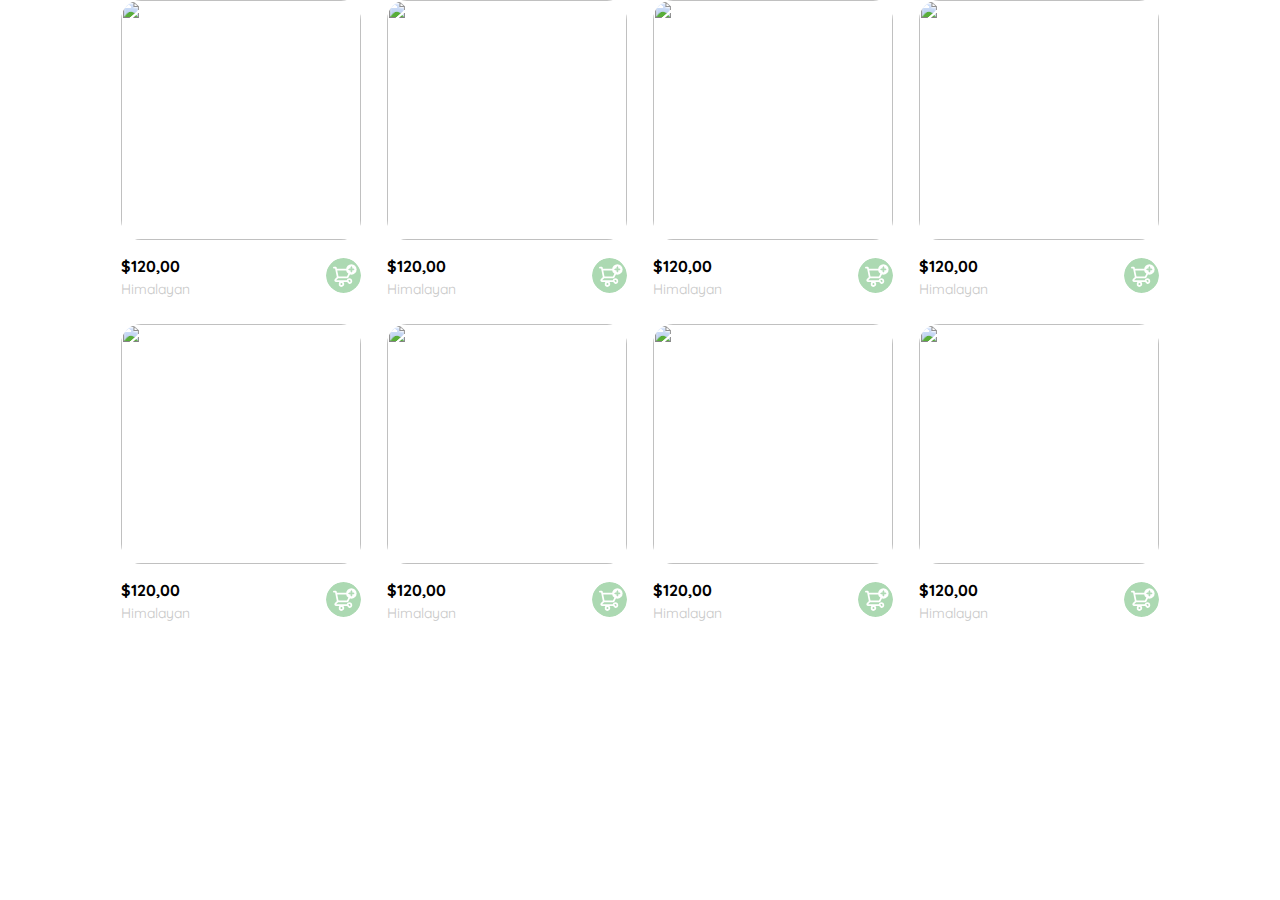
==== 06_homePage.html @ fcdf6fd0 "homepage ok" ====
<!DOCTYPE html>
<html lang="en">
<head>
    <meta charset="UTF-8">
    <meta http-equiv="X-UA-Compatible" content="IE=edge">
    <meta name="viewport" content="width=device-width, initial-scale=1.0">

    <link rel="preconnect" href="https://fonts.googleapis.com">
    <link rel="preconnect" href="https://fonts.gstatic.com" crossorigin>
    <link href="https://fonts.googleapis.com/css2?family=Quicksand:wght@300;500;700&display=swap" rel="stylesheet">

    <link rel="stylesheet" href="./Styles/00_variables.css">
    <link rel="stylesheet" href="./Styles/06_homePage.css">

    <title>Home Page</title>
</head>
<body>
    
    <section class="main-container">
        <div class="cards-container">

            <div class="product-card">
                <img src="https://risetcdn.jatimtimes.com/images/2021/02/26/Royal-Enfield-Himalayan-Foto-Ultimate-Motorcyclinge4093137ee4c0745.jpg"" alt="" class="product-img">
                <div class="product-info">
                    <div>
                        <p>$120,00</p>
                        <p>Himalayan</p>
                    </div>
                    <figure>
                        <img src="./Assets/icons/bt_add_to_cart.svg" alt="">
                    </figure>
                </div>

            </div>

            <div class="product-card">
                <img src="https://risetcdn.jatimtimes.com/images/2021/02/26/Royal-Enfield-Himalayan-Foto-Ultimate-Motorcyclinge4093137ee4c0745.jpg"" alt="" class="product-img">
                <div class="product-info">
                    <div>
                        <p>$120,00</p>
                        <p>Himalayan</p>
                    </div>
                    <figure>
                        <img src="./Assets/icons/bt_add_to_cart.svg" alt="">
                    </figure>
                </div>

            </div>

            <div class="product-card">
                <img src="https://risetcdn.jatimtimes.com/images/2021/02/26/Royal-Enfield-Himalayan-Foto-Ultimate-Motorcyclinge4093137ee4c0745.jpg"" alt="" class="product-img">
                <div class="product-info">
                    <div>
                        <p>$120,00</p>
                        <p>Himalayan</p>
                    </div>
                    <figure>
                        <img src="./Assets/icons/bt_add_to_cart.svg" alt="">
                    </figure>
                </div>

            </div>

            <div class="product-card">
                <img src="https://risetcdn.jatimtimes.com/images/2021/02/26/Royal-Enfield-Himalayan-Foto-Ultimate-Motorcyclinge4093137ee4c0745.jpg"" alt="" class="product-img">
                <div class="product-info">
                    <div>
                        <p>$120,00</p>
                        <p>Himalayan</p>
                    </div>
                    <figure>
                        <img src="./Assets/icons/bt_add_to_cart.svg" alt="">
                    </figure>
                </div>

            </div>

            <div class="product-card">
                <img src="https://risetcdn.jatimtimes.com/images/2021/02/26/Royal-Enfield-Himalayan-Foto-Ultimate-Motorcyclinge4093137ee4c0745.jpg"" alt="" class="product-img">
                <div class="product-info">
                    <div>
                        <p>$120,00</p>
                        <p>Himalayan</p>
                    </div>
                    <figure>
                        <img src="./Assets/icons/bt_add_to_cart.svg" alt="">
                    </figure>
                </div>

            </div>

            <div class="product-card">
                <img src="https://risetcdn.jatimtimes.com/images/2021/02/26/Royal-Enfield-Himalayan-Foto-Ultimate-Motorcyclinge4093137ee4c0745.jpg"" alt="" class="product-img">
                <div class="product-info">
                    <div>
                        <p>$120,00</p>
                        <p>Himalayan</p>
                    </div>
                    <figure>
                        <img src="./Assets/icons/bt_add_to_cart.svg" alt="">
                    </figure>
                </div>

            </div>

            <div class="product-card">
                <img src="https://risetcdn.jatimtimes.com/images/2021/02/26/Royal-Enfield-Himalayan-Foto-Ultimate-Motorcyclinge4093137ee4c0745.jpg"" alt="" class="product-img">
                <div class="product-info">
                    <div>
                        <p>$120,00</p>
                        <p>Himalayan</p>
                    </div>
                    <figure>
                        <img src="./Assets/icons/bt_add_to_cart.svg" alt="">
                    </figure>
                </div>

            </div>

            <div class="product-card">
                <img src="https://risetcdn.jatimtimes.com/images/2021/02/26/Royal-Enfield-Himalayan-Foto-Ultimate-Motorcyclinge4093137ee4c0745.jpg"" alt="" class="product-img">
                <div class="product-info">
                    <div>
                        <p>$120,00</p>
                        <p>Himalayan</p>
                    </div>
                    <figure>
                        <img src="./Assets/icons/bt_add_to_cart.svg" alt="">
                    </figure>
                </div>

            </div>

            
        </div>
    </section>



</body>
</html>
---- Styles/00_variables.css ----
:root{
    --white: #FFFFFF;
    --black: #000000;
    --dark: #232830;
    --very-light-pink: #C7C7C7;
    --text-input-field: #F7F7F7;
    --hospital-green: #ACD9B2;
    --sm: 14px;
    --md: 16px;
    --lg: 18px;
}

body{
    margin: 0;
    font-family: 'Quicksand', sans-serif;
}
---- Styles/06_homePage.css ----
.cards-container {
    display: grid;
    grid-template-columns: repeat(auto-fill, 240px);
    gap: 26px;
    place-content: center;
}

.product-card {
    width: 240px;
}

.product-card img {
    width: 240px;
    height: 240px;
    border-radius: 20px;
    object-fit: cover;
}

.product-info {
    display: flex;
    justify-content: space-between;
    align-items: center;
    margin-top: 12px;
}
.product-info figure {
    margin: 0;
}

.product-info figure img {
    width: 35px;
    height: 35px;
}

.product-info div p:nth-child(1) {
    font-weight: bold;
    font-size: var(--md);
    margin-top: 0;
    margin-bottom: 4px;
}
.product-info div p:nth-child(2) {
    font-size: var(--sm);
    margin-top: 0;
    margin-bottom: 0;
    color: var(--very-light-pink);
}

@media (max-width: 640px) {
    .cards-container {
        grid-template-columns: repeat(auto-fill, 140px);
    }
    .product-card {
        width: 140px;
    }
    .product-card img {
        width: 140px;
        height: 140px;
    }
}






/* 





 */
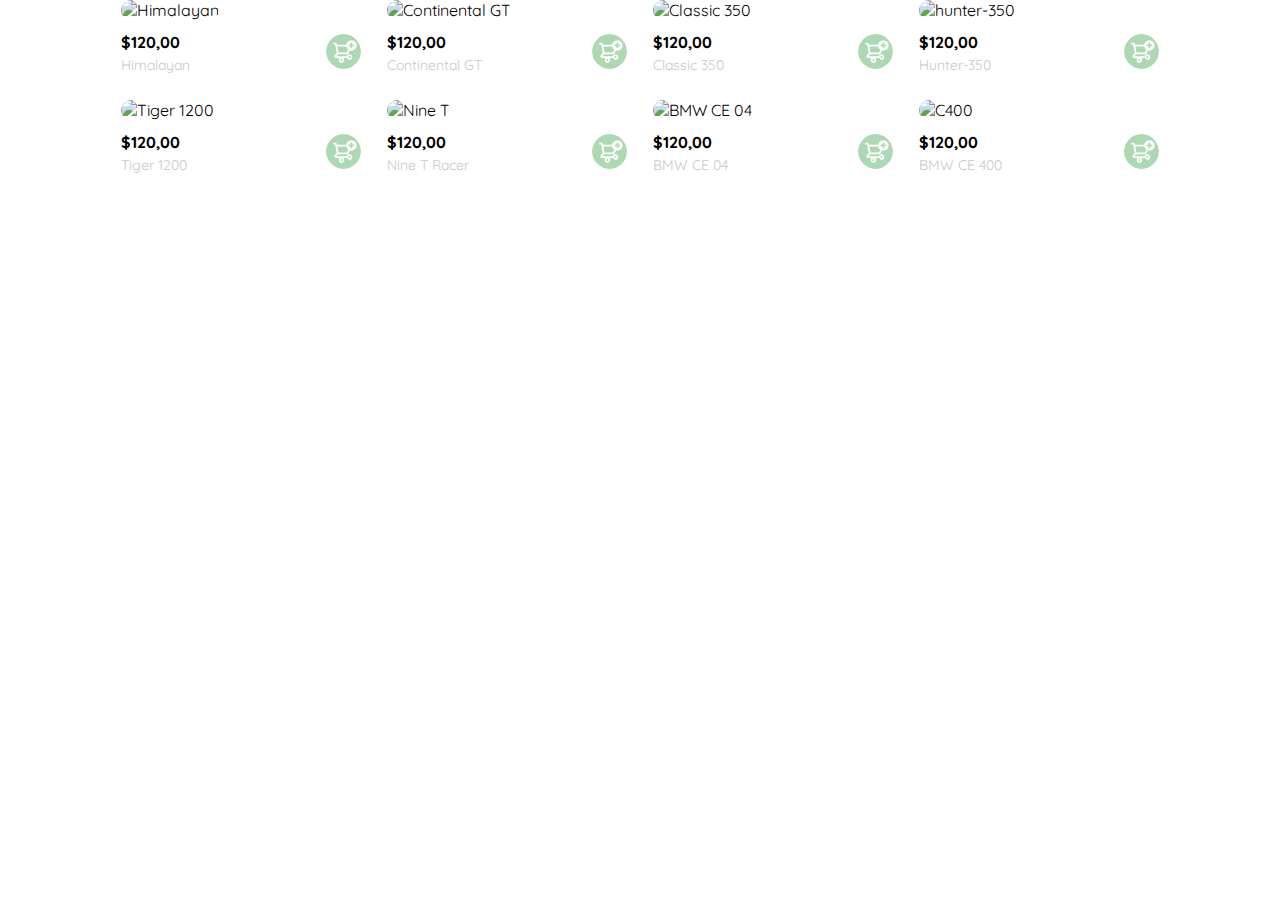
==== commit 2ec47d6b: "fixed home page" ====
--- a/06_homePage.html
+++ b/06_homePage.html
@@ -20,7 +20,7 @@
         <div class="cards-container">
 
             <div class="product-card">
-                <img src="https://risetcdn.jatimtimes.com/images/2021/02/26/Royal-Enfield-Himalayan-Foto-Ultimate-Motorcyclinge4093137ee4c0745.jpg"" alt="" class="product-img">
+                <img src="https://risetcdn.jatimtimes.com/images/2021/02/26/Royal-Enfield-Himalayan-Foto-Ultimate-Motorcyclinge4093137ee4c0745.jpg" alt="Himalayan" class="product-img">
                 <div class="product-info">
                     <div>
                         <p>$120,00</p>
@@ -34,11 +34,11 @@
             </div>
 
             <div class="product-card">
-                <img src="https://risetcdn.jatimtimes.com/images/2021/02/26/Royal-Enfield-Himalayan-Foto-Ultimate-Motorcyclinge4093137ee4c0745.jpg"" alt="" class="product-img">
+                <img src="https://royalenfieldmx.com/wp-content/uploads/2022/02/6802-bBAtfIMbl5j4-1.jpg" alt="Continental GT" class="product-img">
                 <div class="product-info">
                     <div>
                         <p>$120,00</p>
-                        <p>Himalayan</p>
+                        <p>Continental GT</p>
                     </div>
                     <figure>
                         <img src="./Assets/icons/bt_add_to_cart.svg" alt="">
@@ -48,11 +48,11 @@
             </div>
 
             <div class="product-card">
-                <img src="https://risetcdn.jatimtimes.com/images/2021/02/26/Royal-Enfield-Himalayan-Foto-Ultimate-Motorcyclinge4093137ee4c0745.jpg"" alt="" class="product-img">
+                <img src="https://royalenfieldmx.com/wp-content/uploads/2022/08/WS27120-scaled.jpg" alt="Classic 350" class="product-img">
                 <div class="product-info">
                     <div>
                         <p>$120,00</p>
-                        <p>Himalayan</p>
+                        <p>Classic 350</p>
                     </div>
                     <figure>
                         <img src="./Assets/icons/bt_add_to_cart.svg" alt="">
@@ -62,11 +62,11 @@
             </div>
 
             <div class="product-card">
-                <img src="https://risetcdn.jatimtimes.com/images/2021/02/26/Royal-Enfield-Himalayan-Foto-Ultimate-Motorcyclinge4093137ee4c0745.jpg"" alt="" class="product-img">
+                <img src="https://cdni.autocarindia.com/Utils/ImageResizer.ashx?n=https://cdni.autocarindia.com/ExtraImages/20220807060517_WhatsApp%20Image%202022_08_07%20at%205.59.44%20PM.jpeg&w=700&q=90&c=1" alt="hunter-350" class="product-img">
                 <div class="product-info">
                     <div>
                         <p>$120,00</p>
-                        <p>Himalayan</p>
+                        <p>Hunter-350</p>
                     </div>
                     <figure>
                         <img src="./Assets/icons/bt_add_to_cart.svg" alt="">
@@ -76,11 +76,11 @@
             </div>
 
             <div class="product-card">
-                <img src="https://risetcdn.jatimtimes.com/images/2021/02/26/Royal-Enfield-Himalayan-Foto-Ultimate-Motorcyclinge4093137ee4c0745.jpg"" alt="" class="product-img">
+                <img src="https://solomoto.es/wp-content/uploads/2021/12/Tiger-1200-2022-GT-PRO-1.jpg" alt="Tiger 1200" class="product-img">
                 <div class="product-info">
                     <div>
                         <p>$120,00</p>
-                        <p>Himalayan</p>
+                        <p>Tiger 1200</p>
                     </div>
                     <figure>
                         <img src="./Assets/icons/bt_add_to_cart.svg" alt="">
@@ -90,11 +90,11 @@
             </div>
 
             <div class="product-card">
-                <img src="https://risetcdn.jatimtimes.com/images/2021/02/26/Royal-Enfield-Himalayan-Foto-Ultimate-Motorcyclinge4093137ee4c0745.jpg"" alt="" class="product-img">
+                <img src="https://www.jvb-moto.com/wp-content/uploads/2020/03/P5052189-02-scaled.jpeg" alt="Nine T" class="product-img">
                 <div class="product-info">
                     <div>
                         <p>$120,00</p>
-                        <p>Himalayan</p>
+                        <p>Nine T Racer</p>
                     </div>
                     <figure>
                         <img src="./Assets/icons/bt_add_to_cart.svg" alt="">
@@ -104,11 +104,11 @@
             </div>
 
             <div class="product-card">
-                <img src="https://risetcdn.jatimtimes.com/images/2021/02/26/Royal-Enfield-Himalayan-Foto-Ultimate-Motorcyclinge4093137ee4c0745.jpg"" alt="" class="product-img">
+                <img src="https://i0.wp.com/codigoespagueti.com/wp-content/uploads/2021/07/BMW-CE-04_-El-scooter-electrico-y-futurista-que-correra-a-120-Km_h.jpg?fit=1280%2C720&quality=80&ssl=1" alt="BMW CE 04" class="product-img">
                 <div class="product-info">
                     <div>
                         <p>$120,00</p>
-                        <p>Himalayan</p>
+                        <p>BMW CE 04</p>
                     </div>
                     <figure>
                         <img src="./Assets/icons/bt_add_to_cart.svg" alt="">
@@ -118,11 +118,11 @@
             </div>
 
             <div class="product-card">
-                <img src="https://risetcdn.jatimtimes.com/images/2021/02/26/Royal-Enfield-Himalayan-Foto-Ultimate-Motorcyclinge4093137ee4c0745.jpg"" alt="" class="product-img">
+                <img src="https://www.esdiario.com/images/carpeta_gestor/archivos/2019/07/02/Bmw-c400.jpg" alt="C400" class="product-img">
                 <div class="product-info">
                     <div>
                         <p>$120,00</p>
-                        <p>Himalayan</p>
+                        <p>BMW CE 400</p>
                     </div>
                     <figure>
                         <img src="./Assets/icons/bt_add_to_cart.svg" alt="">
